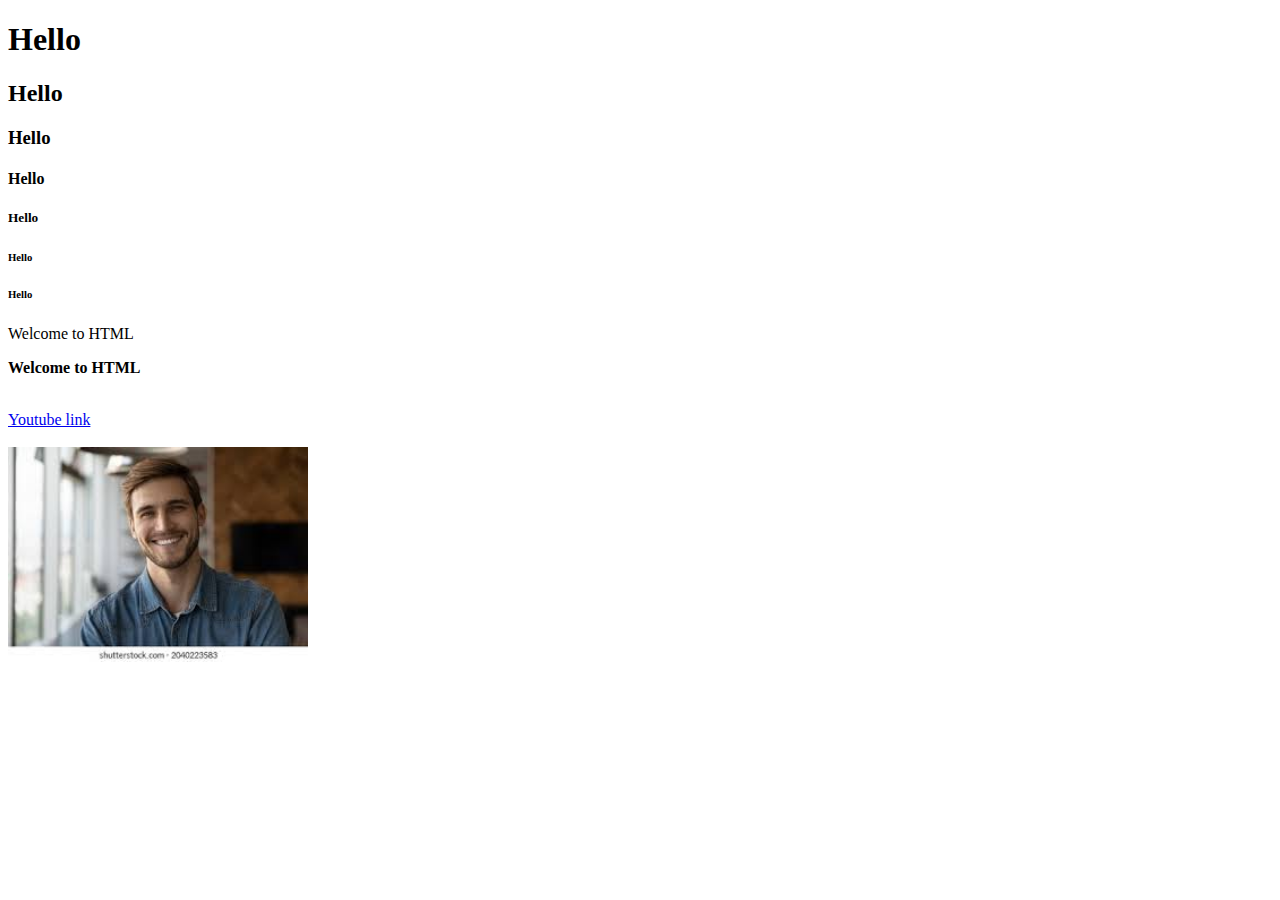
==== index.html @ 9ac7f2c7 "demo deploy" ====
<!DOCTYPE html>
<html lang="en">
<head>
    <meta charset="UTF-8">
    <meta name="viewport" content="width=device-width, initial-scale=1.0">
    <title>Document</title>
</head>
<body>
    <h1>Hello</h1>
    <h2>Hello</h2>
    <h3>Hello</h3>
    <h4>Hello</h4>
    <h5>Hello</h5>
    <h6>Hello</h6>
    <h6><b>Hello</b></h6>
    <p>Welcome to HTML</p>
    <p><b>Welcome to HTML</b></p><br>
    <a href="https://www.youtube.com/watch?v=Uzuh1LpAKuw">Youtube link</a><br><br>
    <img width="300px" src="web_image.jpg" alt="">

</body>
</html>
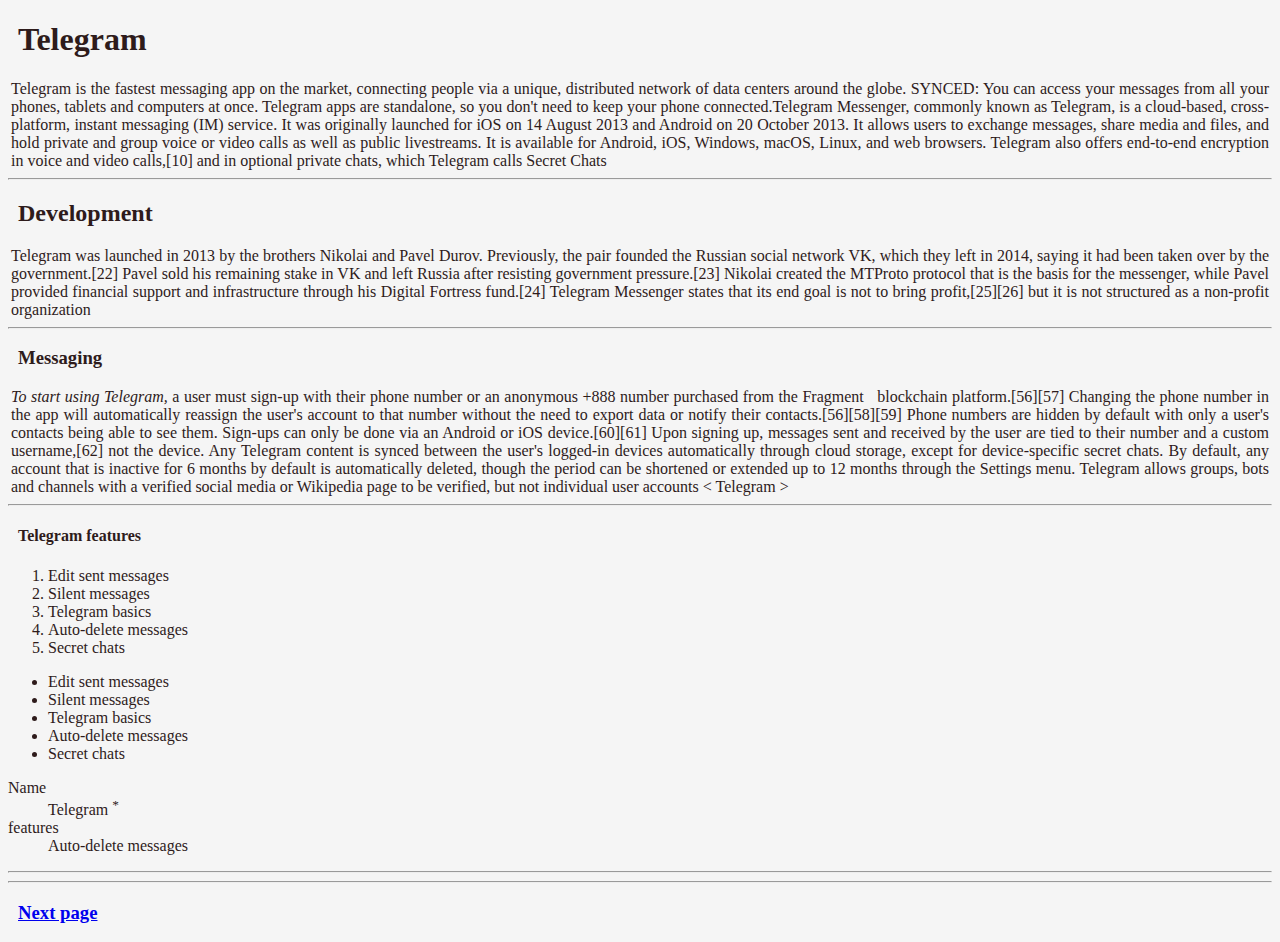
==== commit 6caf9141: "problems" ====
--- a/index.html
+++ b/index.html
@@ -1,22 +1,57 @@
 <!DOCTYPE html>
 <html lang="en">
+
 <head>
     <meta charset="UTF-8">
     <meta name="viewport" content="width=device-width, initial-scale=1.0">
+    <link rel="icon" href="download.png" type="image/x-icon">
+    <link rel="stylesheet" href="https://cdnjs.cloudflare.com/ajax/libs/font-awesome/6.5.2/css/all.min.css"
+        integrity="sha512-SnH5WK+bZxgPHs44uWIX+LLJAJ9/2PkPKZ5QiAj6Ta86w+fsb2TkcmfRyVX3pBnMFcV7oQPJkl9QevSCWr3W6A=="
+        crossorigin="anonymous" referrerpolicy="no-referrer" />
+        <link rel="stylesheet" href="main.css" type="text/css">
     <title>Document</title>
 </head>
+
 <body>
-    <h1>Hello</h1>
-    <h2>Hello</h2>
-    <h3>Hello</h3>
-    <h4>Hello</h4>
-    <h5>Hello</h5>
-    <h6>Hello</h6>
-    <h6><b>Hello</b></h6>
-    <p>Welcome to HTML</p>
-    <p><b>Welcome to HTML</b></p><br>
-    <a href="https://www.youtube.com/watch?v=Uzuh1LpAKuw">Youtube link</a><br><br>
-    <img width="300px" src="web_image.jpg" alt="">
+    <h1>Telegram</h1>
+<p>
+    Telegram is the fastest messaging app on the market, connecting people via a unique, distributed network of data centers around the globe.
+    SYNCED: You can access your messages from all your phones, tablets and computers at once. 
+     Telegram apps are standalone, so you don't need to keep your phone connected.Telegram Messenger, commonly known as Telegram, is a cloud-based, cross-platform, instant messaging (IM) service. It was originally launched for iOS on 14 August 2013 and Android on 20 October 2013. It allows users to exchange messages, share media and files, and hold private and group voice or video calls as well as public livestreams. It is available for Android, iOS, Windows, macOS, Linux, and web browsers. Telegram also offers end-to-end encryption in voice and video calls,[10] and in optional private chats, which Telegram calls Secret Chats</p>
+     <hr>
+     <h2>Development</h2>
+     <p>Telegram was launched in 2013 by the brothers Nikolai and Pavel Durov. Previously, the pair founded the Russian social network VK, which they left in 2014, saying it had been taken over by the government.[22] Pavel sold his remaining stake in VK and left Russia after resisting government pressure.[23] Nikolai created the MTProto protocol that is the basis for the messenger, while Pavel provided financial support and infrastructure through his Digital Fortress fund.[24] Telegram Messenger states that its end goal is not to bring profit,[25][26] but it is not structured as a non-profit organization</p>
+     <hr>
+     <h3>Messaging</h3>
+     <p><strong><em>To start using Telegram,</em></strong> a user must sign-up with their phone number or an anonymous +888 number purchased from the Fragment &nbsp; blockchain platform.[56][57] Changing the phone number in the app will automatically reassign the user's account to that number without the need to export data or notify their contacts.[56][58][59] Phone numbers are hidden by default with only a user's contacts being able to see them. Sign-ups can only be done via an Android or iOS device.[60][61] Upon signing up, messages sent and received by the user are tied to their number and a custom username,[62] not the device. Any Telegram content is synced between the user's logged-in devices automatically through cloud storage, except for device-specific secret chats. By default, any account that is inactive for 6 months by default is automatically deleted, though the period can be shortened or extended up to 12 months through the Settings menu. Telegram allows groups, bots and channels with a verified social media or Wikipedia page to be verified, but not individual user accounts &lt; Telegram  &gt; </p>
+<hr>
+  <h4>Telegram features</h4>
+  <ol>
+  <li>Edit sent messages</li>
+  <li>Silent messages</li>
+  <li>Telegram basics</li>
+  <li>Auto-delete messages</li>
+  <li>Secret chats</li>
+</ol>
+
+<ul>
+    <li>Edit sent messages</li>
+    <li>Silent messages</li>
+    <li>Telegram basics</li>
+    <li>Auto-delete messages</li>
+    <li>Secret chats</li>
+</ul>
+<dl>
+    <dt>Name</dt>
+    <dd>Telegram <sup>*</sup></dd>
+    <dt>features</dt>
+    <dd>Auto-delete messages</dd>
+</dl>
+<hr> 
+    <a href="https://t.me/Ashokkumar007"> <i class="fa-brands fa-telegram"></i></a>
+    <hr>
+    <h3><a href="nextpage.html">Next page</a></h3>
 
 </body>
+
 </html>--- a/main.css
+++ b/main.css
@@ -0,0 +1,25 @@
+html{
+    background-color: whitesmoke;
+}
+body{
+    color: rgb(46, 27, 27);
+  
+
+}
+p{
+    font-family: 'Times New Roman', Times, serif;
+    font-weight: 100;
+    font-size: medium;
+    text-align: justify;
+    margin: 3px;
+}
+i{
+    font-size: 200px;
+}
+h1,h2,h3,h4{
+    text-align: start;
+    margin-left: 10px;
+}
+i{
+align-items: center;
+}